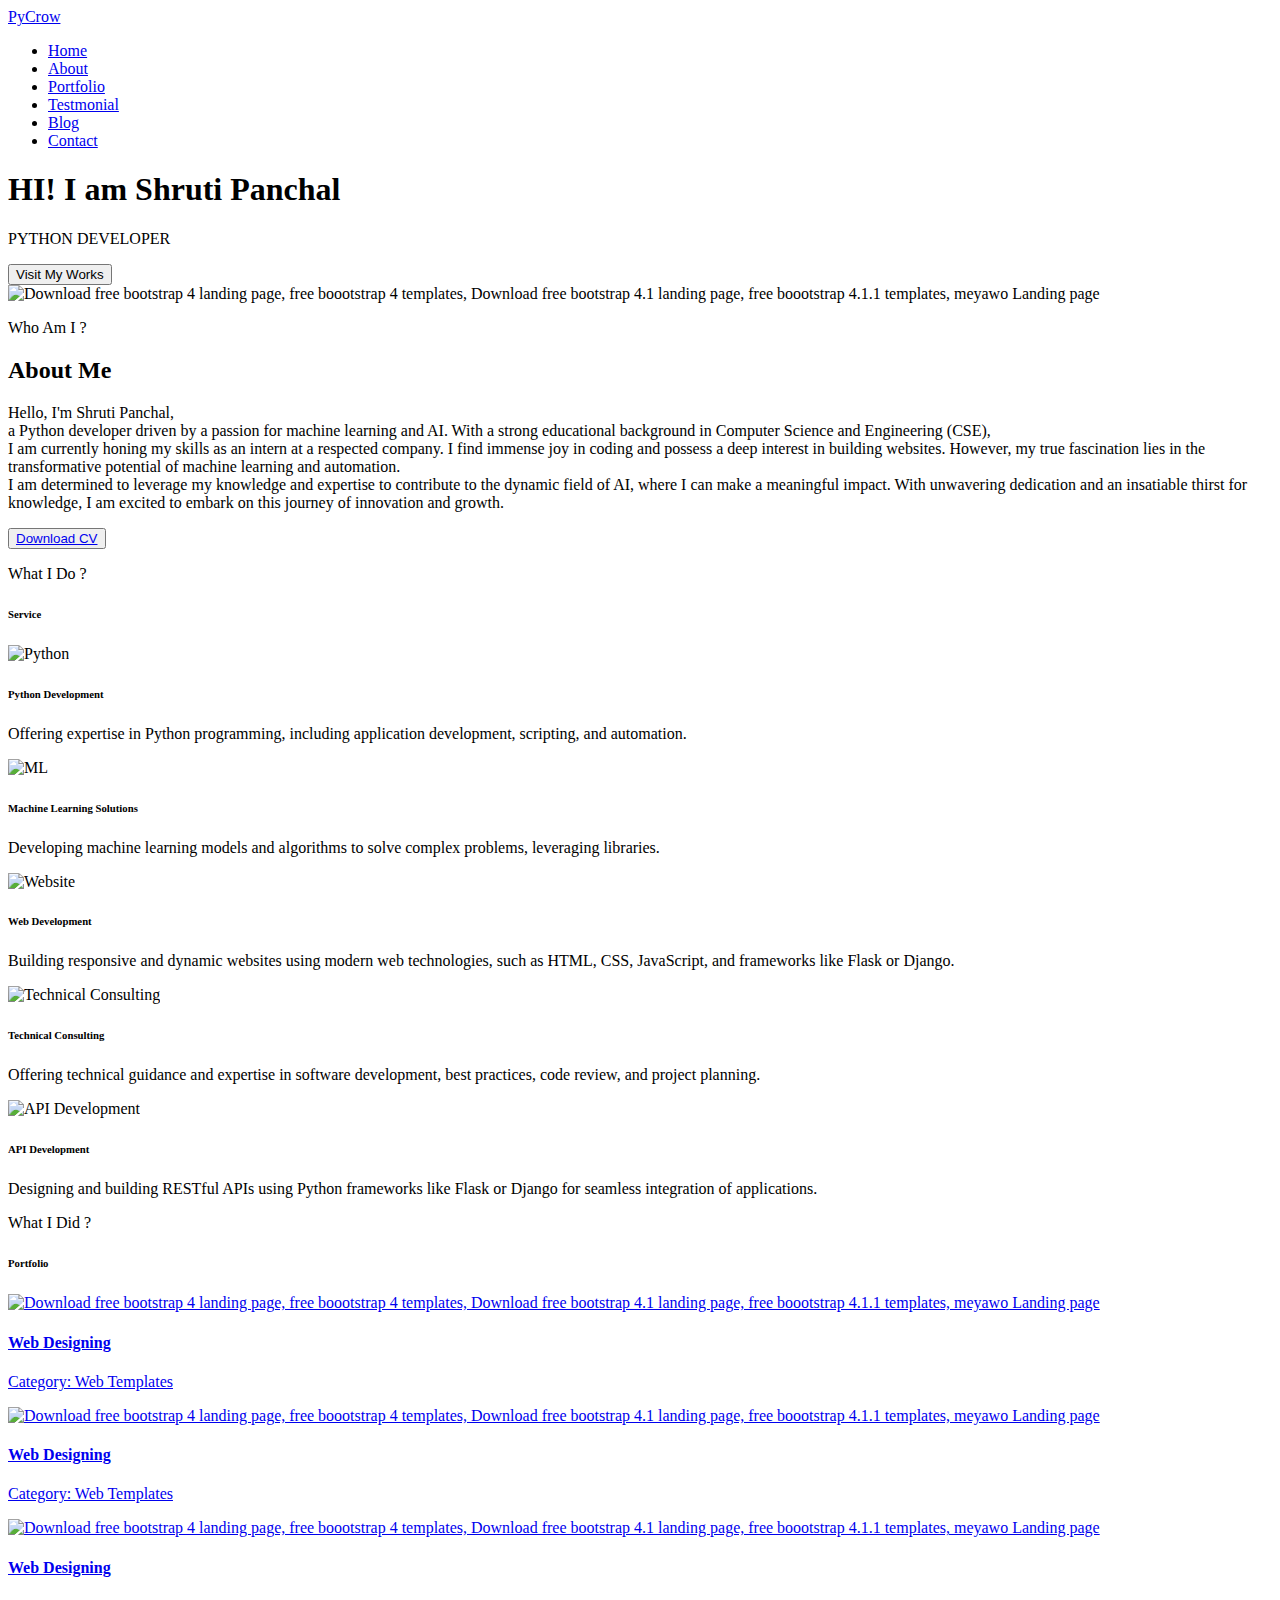
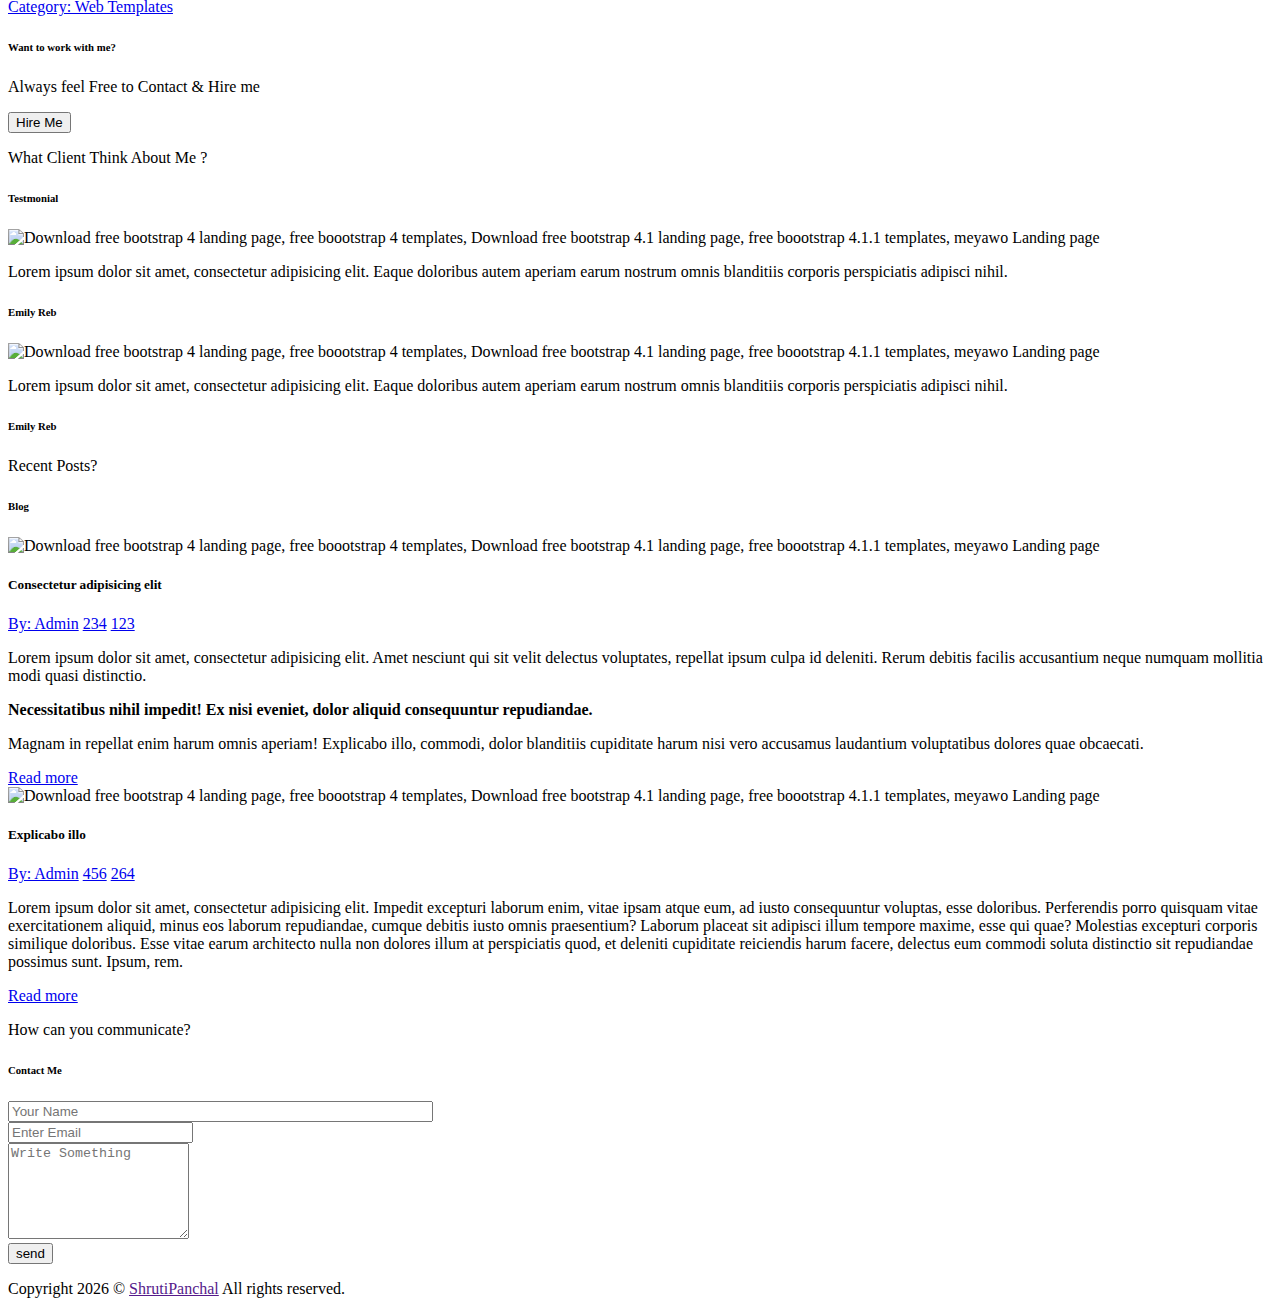
==== templates/index.html @ 35025354 "My portfolio website" ====
<!DOCTYPE html>
<html lang="en">

<head>
    <meta charset="utf-8">
    <meta name="viewport" content="width=device-width, initial-scale=1, shrink-to-fit=no">
    <meta name="description" content="Know about me and conctact me.">
    <meta name="author" content="Shruti Panchal">
    <title>PyCrow</title>
    <!-- font icons -->
    <link rel="stylesheet" href="static/assets/vendors/themify-icons/css/themify-icons.css">
    <!-- Bootstrap + Meyawo main styles -->
    <link rel="stylesheet" href="static/meyawo.css">
    <link rel="icon", href="./static/assets/badge.ico">
</head>

<body data-spy="scroll" data-target=".navbar" data-offset="40" id="home">

    <!-- Page Navbar -->
    <nav class="custom-navbar" data-spy="affix" data-offset-top="20">
        <div class="container">
            <a class="logo" href="#">PyCrow</a>
            <ul class="nav">
                <li class="item">
                    <a class="link" href="#home">Home</a>
                </li>
                <li class="item">
                    <a class="link" href="#about">About</a>
                </li>
                <li class="item">
                    <a class="link" href="#portfolio">Portfolio</a>
                </li>
                <li class="item">
                    <a class="link" href="#testimonial">Testmonial</a>
                </li>
                <li class="item">
                    <a class="link" href="#blog">Blog</a>
                </li>
                <li class="item">
                    <a class="link" href="#contact">Contact</a>
                </li>

            </ul>
            <a href="javascript:void(0)" id="nav-toggle" class="hamburger hamburger--elastic">
                <div class="hamburger-box">
                    <div class="hamburger-inner"></div>
                </div>
            </a>
        </div>
    </nav><!-- End of Page Navbar -->

    <!-- page header -->
    <header id="home" class="header">
        <div class="overlay"></div>
        <div class="header-content container">
            <h1 class="header-title">
                <span class="up">HI!</span>
                <span class="down">I am Shruti Panchal</span>
            </h1>
            <p class="header-subtitle">PYTHON DEVELOPER</p>

            <form action="works" method="get" class="visit_my_work">
                <button class="btn btn-primary", type="submit", value="visit_my_works">Visit My Works</button>
            </form>

        </div>
    </header><!-- end of page header -->

    <!-- about section -->
    <section class="section pt-0" id="about">
        <!-- container -->
        <div class="container text-center">
            <!-- about wrapper -->
            <div class="about">
                <div class="about-img-holder">
                    <img src="./static/assets/imgs/man.png" class="about-img"
                        alt="Download free bootstrap 4 landing page, free boootstrap 4 templates, Download free bootstrap 4.1 landing page, free boootstrap 4.1.1 templates, meyawo Landing page">
                </div>
                <div class="about-caption">
                    <p class="section-subtitle">Who Am I ?</p>
                    <h2 class="section-title mb-3">About Me</h2>
                    <p>
                        Hello, I'm Shruti Panchal,<br>
                        a Python developer driven by a passion for machine learning and AI.
                        With a strong educational background in Computer Science and Engineering (CSE),
                        <br>I am currently honing my skills as an intern at a respected company.
                        I find immense joy in coding and possess a deep interest in building websites.
                        However, my true fascination lies in the transformative potential of machine learning and automation.
                        <br>I am determined to leverage my knowledge and expertise to contribute to the dynamic field of AI, where I can make a meaningful impact.
                        With unwavering dedication and an insatiable thirst for knowledge, I am excited to embark on this journey of innovation and growth.
                    </p>
                    <button class="btn-rounded btn btn-outline-primary mt-4">
                        <a href="./static/resume.pdf" download="resume.pdf">Download CV</a>
                    </button>
                </div>
            </div><!-- end of about wrapper -->
        </div><!-- end of container -->
    </section> <!-- end of about section -->

    <!-- service section -->
    <section class="section" id="service">
        <div class="container text-center">
            <p class="section-subtitle">What I Do ?</p>
            <h6 class="section-title mb-6">Service</h6>
            <!-- row -->
            <div class="row">
                <div class="col-md-6 col-lg-3">
                    <div class="service-card">
                        <div class="body">
                            <img src="./static/assets/imgs/pencil-case.svg"
                                alt="Python"
                                class="icon">
                            <h6 class="title">Python Development</h6>
                            <p class="subtitle">Offering expertise in Python programming, including application development, scripting, and automation.</p>
                        </div>
                    </div>
                </div>
                <div class="col-md-6 col-lg-3">
                    <div class="service-card">
                        <div class="body">
                            <img src="./static/assets/imgs/responsive.svg"
                                alt="ML"
                                class="icon">
                            <h6 class="title">Machine Learning Solutions</h6>
                            <p class="subtitle">Developing machine learning models and algorithms to solve complex problems, leveraging libraries.</p>
                        </div>
                    </div>
                </div>
                <div class="col-md-6 col-lg-3">
                    <div class="service-card">
                        <div class="body">
                            <img src="./static/assets/imgs/toolbox.svg"
                                alt="Website"
                                class="icon">
                            <h6 class="title">Web Development</h6>
                            <p class="subtitle">Building responsive and dynamic websites using modern web technologies, such as HTML, CSS, JavaScript, and frameworks like Flask or Django.</p>
                        </div>
                    </div>
                </div>
                <div class="col-md-6 col-lg-3">
                    <div class="service-card">
                        <div class="body">
                            <img src="./static/assets/imgs/analytics.svg"
                                alt="Technical Consulting"
                                class="icon">
                            <h6 class="title">Technical Consulting</h6>
                            <p class="subtitle">Offering technical guidance and expertise in software development, best practices, code review, and project planning.</p>
                        </div>
                    </div>
                </div>
                <div class="col-md-6 col-lg-3">
                    <div class="service-card">
                        <div class="body">
                            <img src="./static/assets/imgs/toolbox.svg"
                                alt="API Development"
                                class="icon">
                            <h6 class="title">API Development</h6>
                            <p class="subtitle">Designing and building RESTful APIs using Python frameworks like Flask or Django for seamless integration of applications.</p>
                        </div>
                    </div>
                </div>
            </div><!-- end of row -->
        </div>
    </section><!-- end of service section -->

    <!-- portfolio section -->
    <section class="section" id="portfolio">
        <div class="container text-center">
            <p class="section-subtitle">What I Did ?</p>
            <h6 class="section-title mb-6">Portfolio</h6>
            <!-- row -->
            <div class="row">
                <div class="col-md-4">
                    <a href="#" class="portfolio-card">
                        <img src="./static/assets/imgs/folio-1.jpg" class="portfolio-card-img"
                            alt="Download free bootstrap 4 landing page, free boootstrap 4 templates, Download free bootstrap 4.1 landing page, free boootstrap 4.1.1 templates, meyawo Landing page">
                        <span class="portfolio-card-overlay">
                            <span class="portfolio-card-caption">
                                <h4>Web Designing</h4>
                                    <p class="font-weight-normal">Category: Web Templates</p>
                            </span>
                        </span>
                    </a>
                </div>
                <div class="col-md-4">
                    <a href="#" class="portfolio-card">
                        <img class="portfolio-card-img" src="./static/assets/imgs/folio-2.jpg" class="img-responsive rounded"
                            alt="Download free bootstrap 4 landing page, free boootstrap 4 templates, Download free bootstrap 4.1 landing page, free boootstrap 4.1.1 templates, meyawo Landing page">
                        <span class="portfolio-card-overlay">
                            <span class="portfolio-card-caption">
                                <h4>Web Designing</h4>
                                    <p class="font-weight-normal">Category: Web Templates</p>
                            </span>
                        </span>
                    </a>
                </div>
                <div class="col-md-4">
                    <a href="#" class="portfolio-card">
                        <img class="portfolio-card-img" src="./static/assets/imgs/folio-3.jpg" class="img-responsive rounded"
                            alt="Download free bootstrap 4 landing page, free boootstrap 4 templates, Download free bootstrap 4.1 landing page, free boootstrap 4.1.1 templates, meyawo Landing page">
                        <span class="portfolio-card-overlay">
                            <span class="portfolio-card-caption">
                                <h4>Web Designing</h5>
                                    <p class="font-weight-normal">Category: Web Templates</p>
                            </span>
                        </span>
                    </a>
                </div>
            </div><!-- end of row -->
        </div><!-- end of container -->
    </section> <!-- end of portfolio section -->

<!--    &lt;!&ndash; pricing section &ndash;&gt;-->
<!--    <section class="section" id="pricing">-->
<!--        <div class="container text-center">-->
<!--            <p class="section-subtitle">How Much I Charge ?</p>-->
<!--            <h6 class="section-title mb-6">My Pricing</h6>-->
<!--            &lt;!&ndash; row &ndash;&gt;-->
<!--            <div class="pricing-wrapper">-->
<!--                <div class="pricing-card">-->
<!--                    <div class="pricing-card-header">-->
<!--                        <img class="pricing-card-icon" src="./static/assets/imgs/scooter.svg"-->
<!--                            alt="Download free bootstrap 4 landing page, free boootstrap 4 templates, Download free bootstrap 4.1 landing page, free boootstrap 4.1.1 templates, meyawo Landing page">-->
<!--                    </div>-->
<!--                    <div class="pricing-card-body">-->
<!--                        <h6 class="pricing-card-title">Free</h6>-->
<!--                        <div class="pricing-card-list">-->
<!--                            <p>accusamus reprehenderit</p>-->
<!--                            <p>provident dolorem </p>-->
<!--                            <p>quos neque</p>-->
<!--                            <p>fugiat quibusdam</p>-->
<!--                            <p><i class="ti-close"></i></p>-->
<!--                            <p><i class="ti-close"></i></p>-->
<!--                        </div>-->
<!--                    </div>-->
<!--                    <div class="pricing-card-footer">-->
<!--                        <span>$</span>-->
<!--                        <span>0.00/Month</span>-->
<!--                    </div>-->
<!--                    <a href="#" class="btn btn-primary mt-3 pricing-card-btn">Subscribe</a>-->
<!--                </div>-->
<!--                <div class="pricing-card">-->
<!--                    <div class="pricing-card-header">-->
<!--                        <img class="pricing-card-icon" src="./static/assets/imgs/shipped.svg"-->
<!--                            alt="Download free bootstrap 4 landing page, free boootstrap 4 templates, Download free bootstrap 4.1 landing page, free boootstrap 4.1.1 templates, meyawo Landing page">-->
<!--                    </div>-->
<!--                    <div class="pricing-card-body">-->
<!--                        <h6 class="pricing-card-title">Basic</h6>-->
<!--                        <div class="pricing-card-list">-->
<!--                            <p>accusamus reprehenderit</p>-->
<!--                            <p>provident dolorem </p>-->
<!--                            <p>quos neque</p>-->
<!--                            <p>fugiat quibusdam</p>-->
<!--                            <p>accusamus laboriosam</p>-->
<!--                            <p><i class="ti-close"></i></p>-->
<!--                        </div>-->
<!--                    </div>-->
<!--                    <div class="pricing-card-footer">-->
<!--                        <span>$</span>-->
<!--                        <span>9.99/Month</span>-->
<!--                    </div>-->
<!--                    <a href="#" class="btn btn-primary mt-3 pricing-card-btn">Subscribe</a>-->
<!--                </div>-->
<!--                <div class="pricing-card">-->
<!--                    <div class="pricing-card-header">-->
<!--                        <img class="pricing-card-icon" src="./static/assets/imgs/startup.svg"-->
<!--                            alt="Download free bootstrap 4 landing page, free boootstrap 4 templates, Download free bootstrap 4.1 landing page, free boootstrap 4.1.1 templates, meyawo Landing page">-->
<!--                    </div>-->
<!--                    <div class="pricing-card-body">-->
<!--                        <h6 class="pricing-card-title">Premium</h6>-->
<!--                        <div class="pricing-card-list">-->
<!--                            <p>accusamus reprehenderit</p>-->
<!--                            <p>provident dolorem </p>-->
<!--                            <p>quos neque</p>-->
<!--                            <p>fugiat quibusdam</p>-->
<!--                            <p>accusamus laboriosam</p>-->
<!--                            <p>inventore omnis</p>-->
<!--                        </div>-->
<!--                    </div>-->
<!--                    <div class="pricing-card-footer">-->
<!--                        <span>$</span>-->
<!--                        <span>99.9/Month</span>-->
<!--                    </div>-->
<!--                    <a href="#" class="btn btn-primary mt-3 pricing-card-btn">Subscribe</a>-->
<!--                </div>-->

<!--            </div>&lt;!&ndash; end of pricing wrapper &ndash;&gt;-->
<!--        </div> &lt;!&ndash; end of container &ndash;&gt;-->
<!--    </section>&lt;!&ndash; end of pricing section &ndash;&gt;-->

    <!-- section -->
    <section class="section-sm bg-primary">
        <!-- container -->
        <div class="container text-center text-sm-left">
            <!-- row -->
            <div class="row align-items-center">
                <div class="col-sm offset-md-1 mb-4 mb-md-0">
                    <h6 class="title text-light">Want to work with me?</h6>
                    <p class="m-0 text-light">Always feel Free to Contact & Hire me</p>
                </div>
                <div class="col-sm offset-sm-2 offset-md-3">
                    <form action="#contact", method="get">
                        <button>
                            <a class="btn btn-lg my-font btn-light rounded">Hire Me</a>
                        </button>
                    </form>
                </div>
            </div> <!-- end of row -->
        </div> <!-- end of container -->
    </section> <!-- end of section -->

    <!-- testimonial section -->
    <section class="section" id="testimonial">
        <div class="container text-center">
            <p class="section-subtitle">What Client Think About Me ?</p>
            <h6 class="section-title mb-6">Testmonial</h6>

            <!-- row -->
            <div class="row">
                <div class="col-md-6">
                    <div class="testimonial-card">
                        <div class="testimonial-card-img-holder">
                            <img src="static/assets/imgs/avatar2.jpg" class="testimonial-card-img"
                                alt="Download free bootstrap 4 landing page, free boootstrap 4 templates, Download free bootstrap 4.1 landing page, free boootstrap 4.1.1 templates, meyawo Landing page">
                        </div>
                        <div class="testimonial-card-body">
                            <p class="testimonial-card-subtitle">Lorem ipsum dolor sit amet, consectetur adipisicing
                                elit. Eaque doloribus autem aperiam earum nostrum omnis blanditiis corporis perspiciatis
                                adipisci nihil.</p>
                            <h6 class="testimonial-card-title">Emily Reb</h6>
                        </div>
                    </div>
                </div>
                <div class="col-md-6">
                    <div class="testimonial-card">
                        <div class="testimonial-card-img-holder">
                            <img src="./static/assets/imgs/avatar3.jpg" class="testimonial-card-img"
                                alt="Download free bootstrap 4 landing page, free boootstrap 4 templates, Download free bootstrap 4.1 landing page, free boootstrap 4.1.1 templates, meyawo Landing page">
                        </div>
                        <div class="testimonial-card-body">
                            <p class="testimonial-card-subtitle">Lorem ipsum dolor sit amet, consectetur adipisicing
                                elit. Eaque doloribus autem aperiam earum nostrum omnis blanditiis corporis perspiciatis
                                adipisci nihil.</p>
                            <h6 class="testimonial-card-title">Emily Reb</h6>
                        </div>
                    </div>
                </div>
            </div>
        </div> <!-- end of container -->
    </section> <!-- end of testimonial section -->

    <!-- blog section -->
    <section class="section" id="blog">
        <!-- container -->
        <div class="container text-center">
            <p class="section-subtitle">Recent Posts?</p>
            <h6 class="section-title mb-6">Blog</h6>
            <!-- blog-wrapper -->
            <div class="blog-card">
                <div class="blog-card-header">
                    <img src="./static/assets/imgs/img-1.jpg" class="blog-card-img"
                        alt="Download free bootstrap 4 landing page, free boootstrap 4 templates, Download free bootstrap 4.1 landing page, free boootstrap 4.1.1 templates, meyawo Landing page">
                </div>
                <div class="blog-card-body">
                    <h5 class="blog-card-title">Consectetur adipisicing elit</h6>

                        <p class="blog-card-caption">
                            <a href="#">By: Admin</a>
                            <a href="#"><i class="ti-heart text-danger"></i> 234</a>
                            <a href="#"><i class="ti-comment"></i> 123</a>
                        </p>
                        <p>Lorem ipsum dolor sit amet, consectetur adipisicing elit. Amet nesciunt qui sit velit
                            delectus voluptates, repellat ipsum culpa id deleniti. Rerum debitis facilis accusantium
                            neque numquam mollitia modi quasi distinctio.</p>

                        <p><b>Necessitatibus nihil impedit! Ex nisi eveniet, dolor aliquid consequuntur repudiandae.</b>
                        </p>
                        <p>Magnam in repellat enim harum omnis aperiam! Explicabo illo, commodi, dolor blanditiis
                            cupiditate harum nisi vero accusamus laudantium voluptatibus dolores quae obcaecati.</p>

                        <a href="#" class="blog-card-link">Read more <i class="ti-angle-double-right"></i></a>
                </div>
            </div><!-- end of blog wrapper -->

            <!-- blog-wrapper -->
            <div class="blog-card">
                <div class="blog-card-header">
                    <img src="./static/assets/imgs/img-2.jpg" class="blog-card-img"
                        alt="Download free bootstrap 4 landing page, free boootstrap 4 templates, Download free bootstrap 4.1 landing page, free boootstrap 4.1.1 templates, meyawo Landing page">
                </div>
                <div class="blog-card-body">
                    <h5 class="blog-card-title">Explicabo illo</h6>

                        <p class="blog-card-caption">
                            <a href="#">By: Admin</a>
                            <a href="#"><i class="ti-heart text-danger"></i> 456</a>
                            <a href="#"><i class="ti-comment"></i> 264</a>
                        </p>

                        <p>Lorem ipsum dolor sit amet, consectetur adipisicing elit. Impedit excepturi laborum enim,
                            vitae ipsam atque eum, ad iusto consequuntur voluptas, esse doloribus. Perferendis porro
                            quisquam vitae exercitationem aliquid, minus eos laborum repudiandae, cumque debitis iusto
                            omnis praesentium? Laborum placeat sit adipisci illum tempore maxime, esse qui quae?
                            Molestias excepturi corporis similique doloribus. Esse vitae earum architecto nulla non
                            dolores illum at perspiciatis quod, et deleniti cupiditate reiciendis harum facere, delectus
                            eum commodi soluta distinctio sit repudiandae possimus sunt. Ipsum, rem.</p>

                        <a href="#" class="blog-card-link">Read more <i class="ti-angle-double-right"></i></a>
                </div>
            </div><!-- end of blog wrapper -->

        </div><!-- end of container -->
    </section><!-- end of blog section -->

    <!-- contact section -->
    <section class="section" id="contact">
        <div class="container text-center">
            <p class="section-subtitle">How can you communicate?</p>
            <h6 class="section-title mb-5">Contact Me</h6>
            <!-- contact form -->
            <form action="submit_form" method="post" class="contact-form col-md-10 col-lg-8 m-auto">
                <div class="form-row">
                    <div class="form-group col-sm-6">
                        <input name="name" type="text" size="50" class="form-control" placeholder="Your Name" required>
                    </div>
                    <div class="form-group col-sm-6">
                        <input name="email" type="email" class="form-control" placeholder="Enter Email" requried>
                    </div>
                    <div class="form-group col-sm-12">
                        <textarea name="message" rows="6" class="form-control"
                            placeholder="Write Something"></textarea>
                    </div>
                    <div class="form-group col-sm-12 mt-3">
                        <button type="submit" value="Send Message" class="btn btn-outline-primary rounded">send</button>
                    </div>
                </div>
            </form><!-- end of contact form -->
        </div><!-- end of container -->
    </section><!-- end of contact section -->

    <!-- footer -->


    <div class="container">
        <footer class="footer">
            <p class="mb-0">Copyright
                <script>document.write(new Date().getFullYear())</script> &copy;
                <a href="">ShrutiPanchal</a>  All rights reserved.
            </p>
            <div class="social-links text-right m-auto ml-sm-auto">
                <form action="", method="get", class="socialacc">
                <a href="https://www.linkedin.com/in/shruti-panchal-539303217" class="link"><i class="ti-linkedin"></i></a>
                <a href="javascript:void(0)" class="link"><i class="ti-google"></i></a>
                <a href="https://github.com/Shruti-panchal" class="link"><i class="ti-github"></i></a>
                <a href="https://instagram.com/_shrutiiii14_?igshid=MzNlNGNkZWQ4Mg==" class="link"><i class="ti-instagram"></i></a>
            </form>
            </div>
        </footer>
    </div> <!-- end of page footer -->

    <!-- core  -->
    <script src="./static/assets/vendors/jquery/jquery-3.4.1.js"></script>
    <script src="./static/assets/vendors/bootstrap/bootstrap.bundle.js"></script>

    <!-- bootstrap 3 affix -->
    <script src="./static/assets/vendors/bootstrap/bootstrap.affix.js"></script>

    <!-- Meyawo js -->
    <script src="./static/meyawo.js"></script>

</body>

</html>
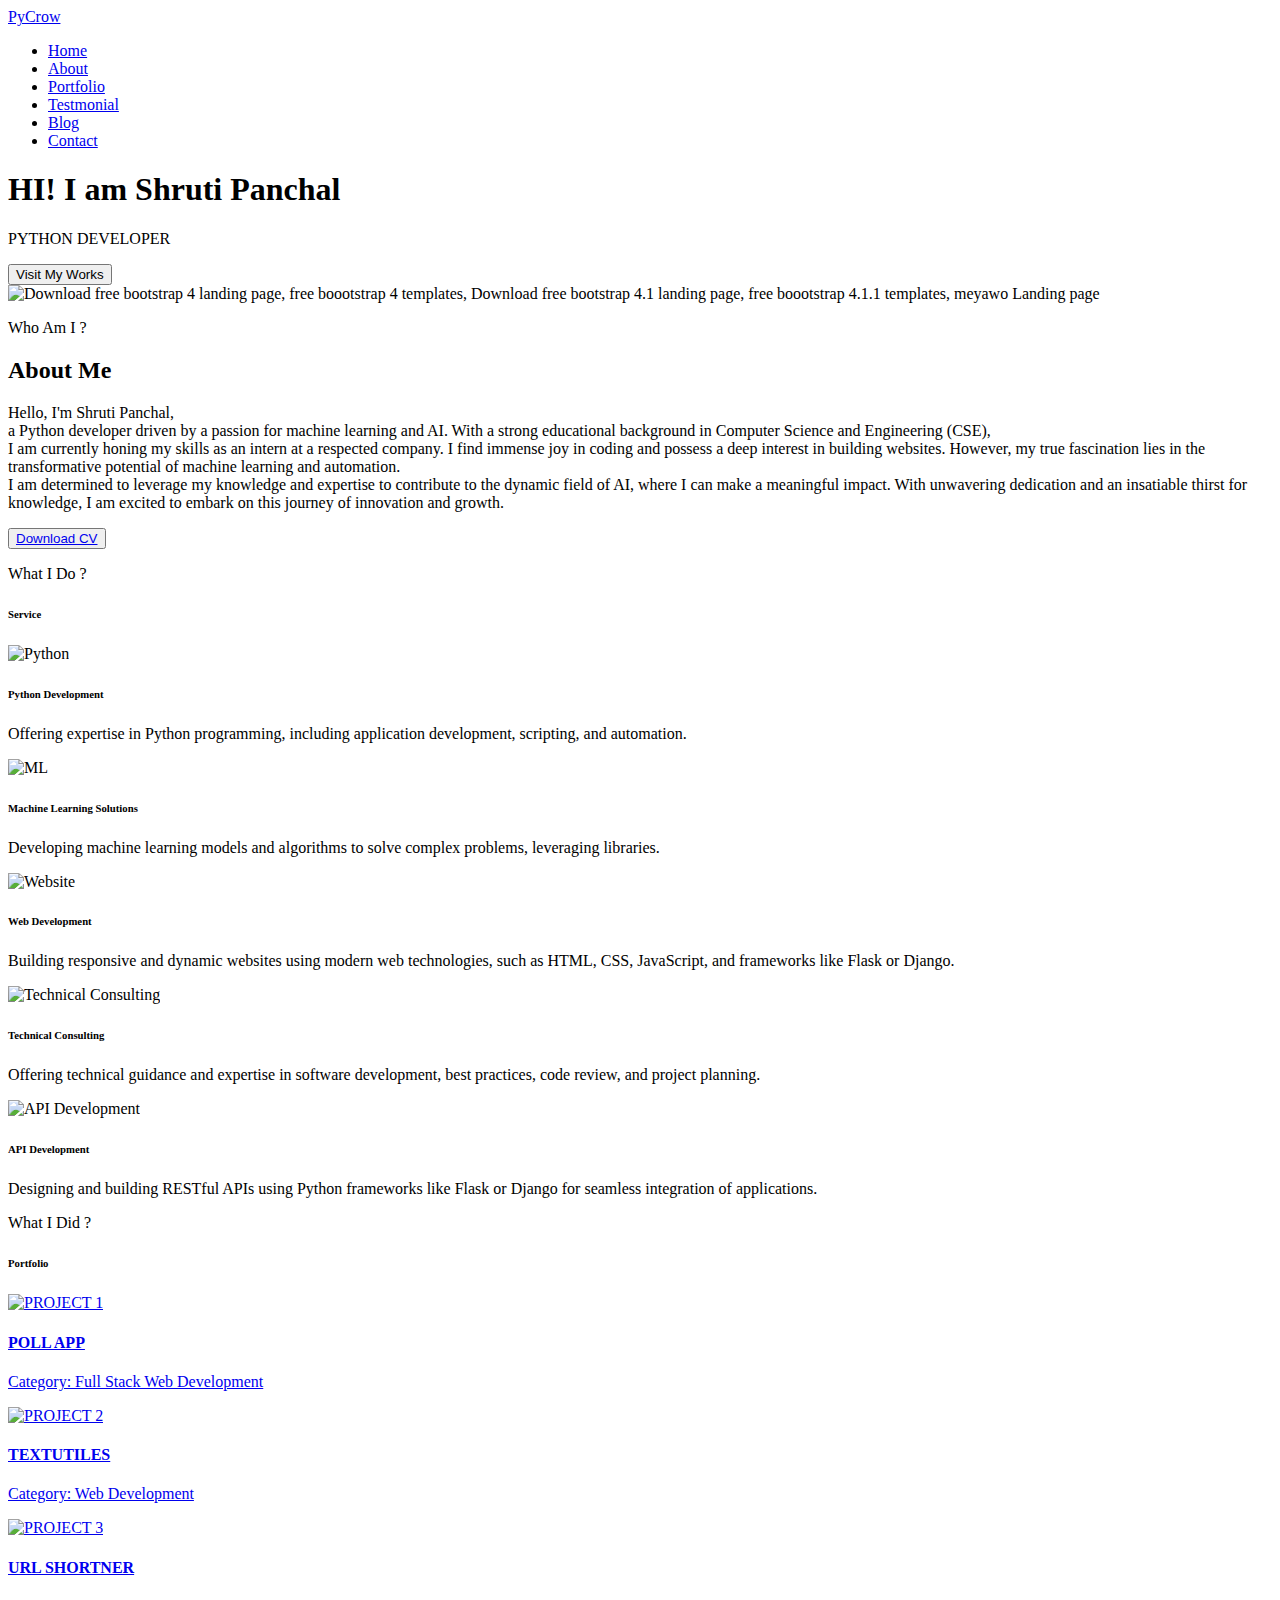
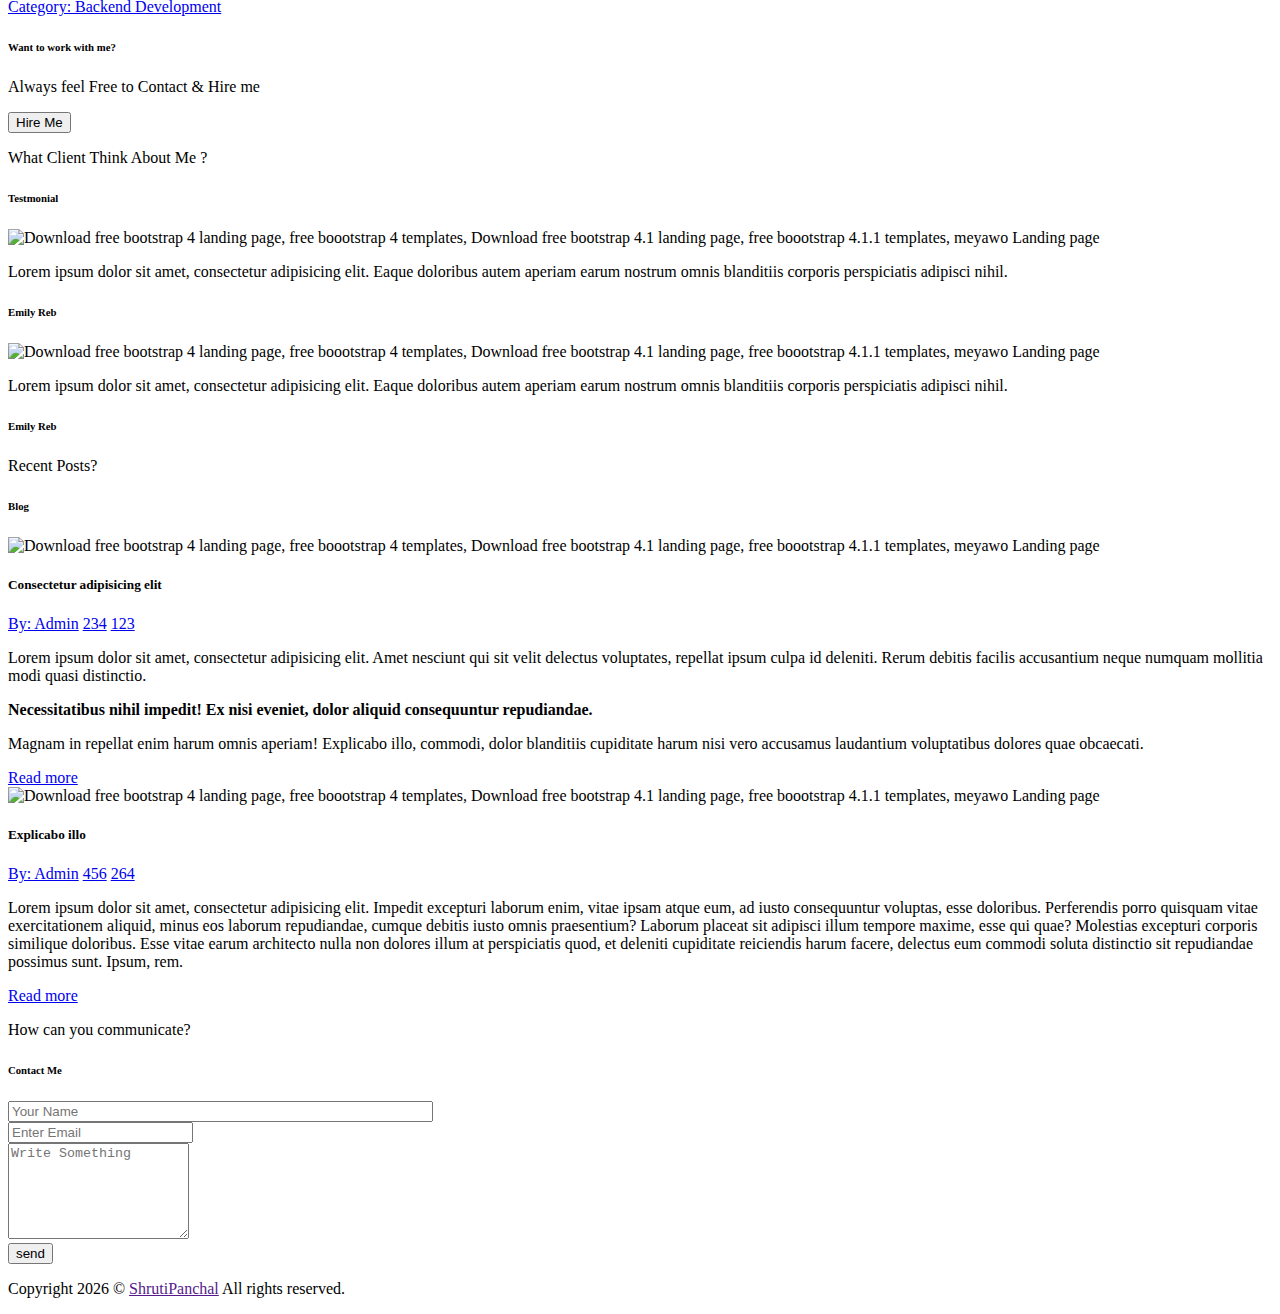
==== commit 198cda59: "portfolio infos" ====
--- a/templates/index.html
+++ b/templates/index.html
@@ -162,8 +162,7 @@
             </div><!-- end of row -->
         </div>
     </section><!-- end of service section -->
-
-    <!-- portfolio section -->
+<!-- portfolio section -->
     <section class="section" id="portfolio">
         <div class="container text-center">
             <p class="section-subtitle">What I Did ?</p>
@@ -171,37 +170,37 @@
             <!-- row -->
             <div class="row">
                 <div class="col-md-4">
-                    <a href="#" class="portfolio-card">
+                    <a href="https://github.com/Shruti-panchal/poll_app" class="portfolio-card">
                         <img src="./static/assets/imgs/folio-1.jpg" class="portfolio-card-img"
-                            alt="Download free bootstrap 4 landing page, free boootstrap 4 templates, Download free bootstrap 4.1 landing page, free boootstrap 4.1.1 templates, meyawo Landing page">
+                            alt="PROJECT 1">
                         <span class="portfolio-card-overlay">
                             <span class="portfolio-card-caption">
-                                <h4>Web Designing</h4>
-                                    <p class="font-weight-normal">Category: Web Templates</p>
+                                <h4>POLL APP</h4>
+                                    <p class="font-weight-normal">Category: Full Stack Web Development</p>
                             </span>
                         </span>
                     </a>
                 </div>
                 <div class="col-md-4">
-                    <a href="#" class="portfolio-card">
+                    <a href="https://github.com/Shruti-panchal/textutiles2" class="portfolio-card">
                         <img class="portfolio-card-img" src="./static/assets/imgs/folio-2.jpg" class="img-responsive rounded"
-                            alt="Download free bootstrap 4 landing page, free boootstrap 4 templates, Download free bootstrap 4.1 landing page, free boootstrap 4.1.1 templates, meyawo Landing page">
+                            alt="PROJECT 2">
                         <span class="portfolio-card-overlay">
                             <span class="portfolio-card-caption">
-                                <h4>Web Designing</h4>
-                                    <p class="font-weight-normal">Category: Web Templates</p>
+                                <h4>TEXTUTILES</h4>
+                                    <p class="font-weight-normal">Category: Web Development</p>
                             </span>
                         </span>
                     </a>
                 </div>
                 <div class="col-md-4">
-                    <a href="#" class="portfolio-card">
+                    <a href="https://github.com/Shruti-panchal/url-shortner" class="portfolio-card">
                         <img class="portfolio-card-img" src="./static/assets/imgs/folio-3.jpg" class="img-responsive rounded"
-                            alt="Download free bootstrap 4 landing page, free boootstrap 4 templates, Download free bootstrap 4.1 landing page, free boootstrap 4.1.1 templates, meyawo Landing page">
+                            alt="PROJECT 3">
                         <span class="portfolio-card-overlay">
                             <span class="portfolio-card-caption">
-                                <h4>Web Designing</h5>
-                                    <p class="font-weight-normal">Category: Web Templates</p>
+                                <h4>URL SHORTNER</h4>
+                                    <p class="font-weight-normal">Category: Backend Development</p>
                             </span>
                         </span>
                     </a>
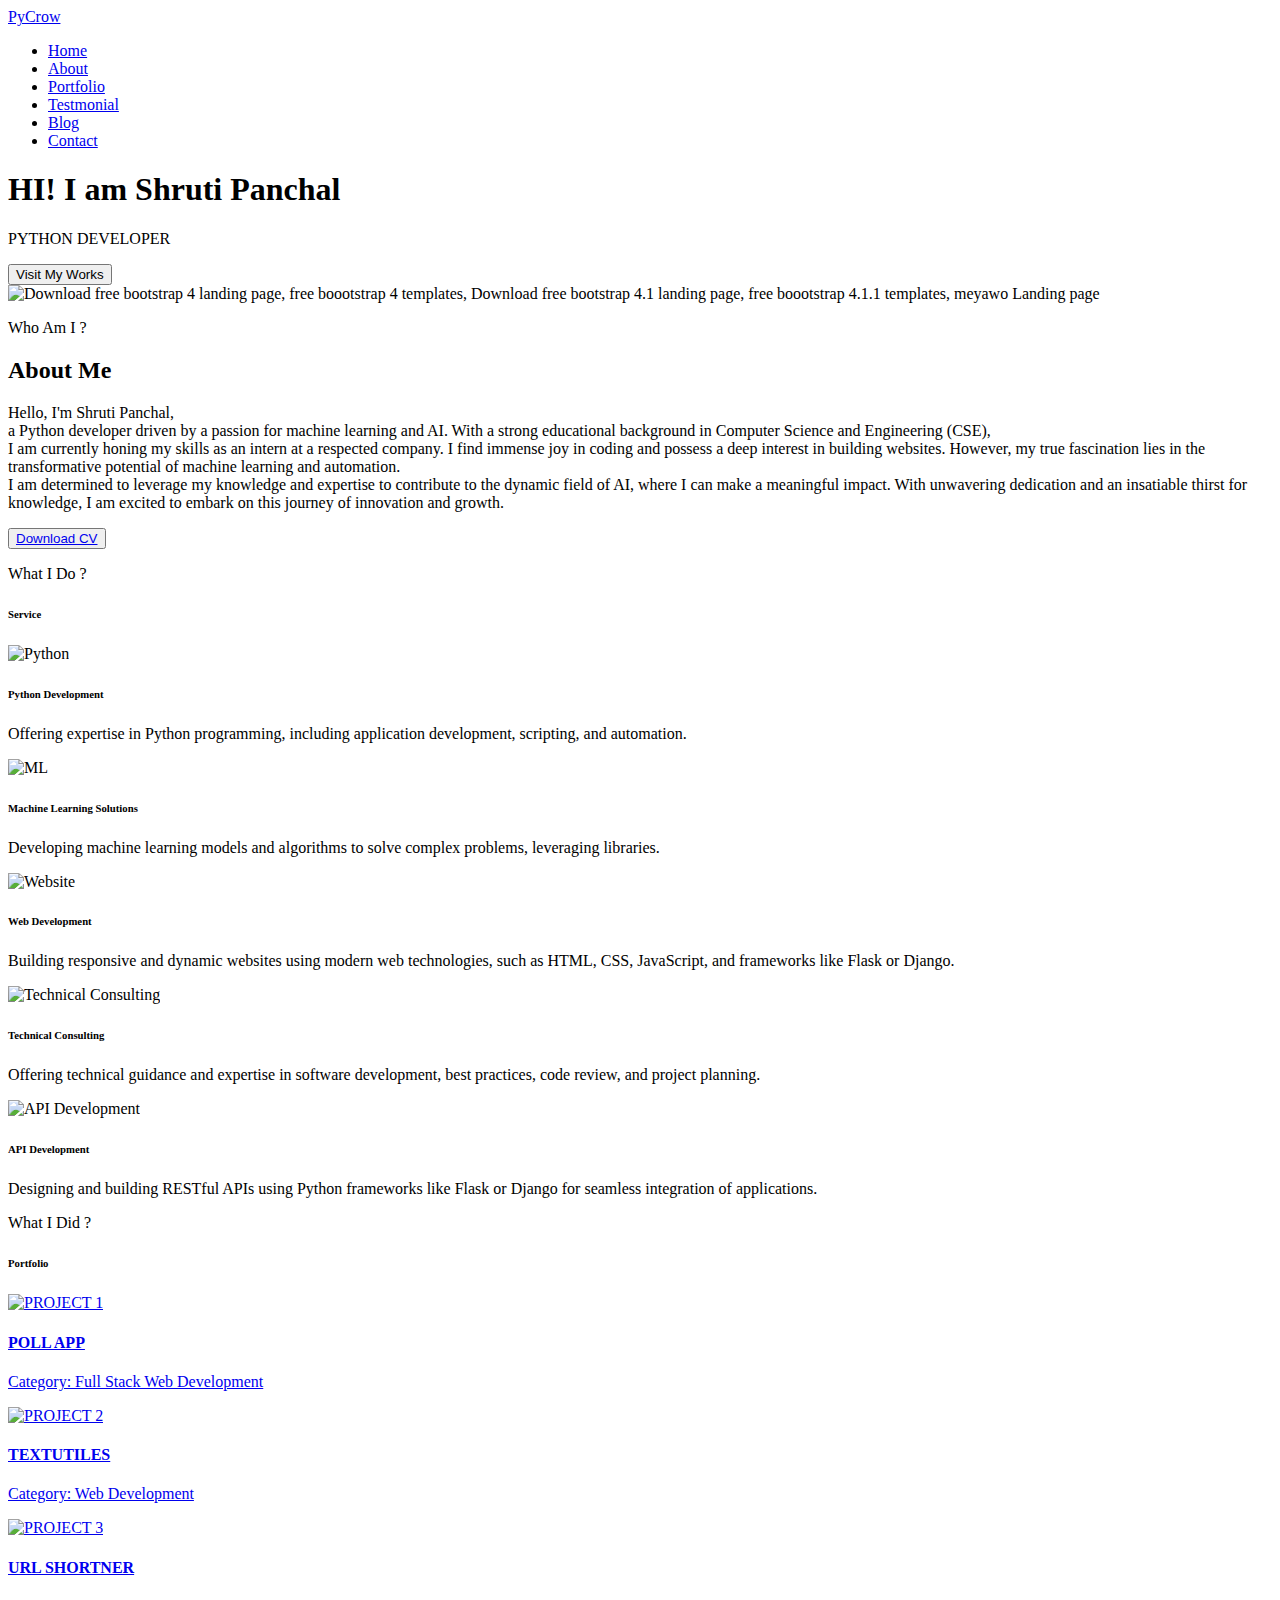
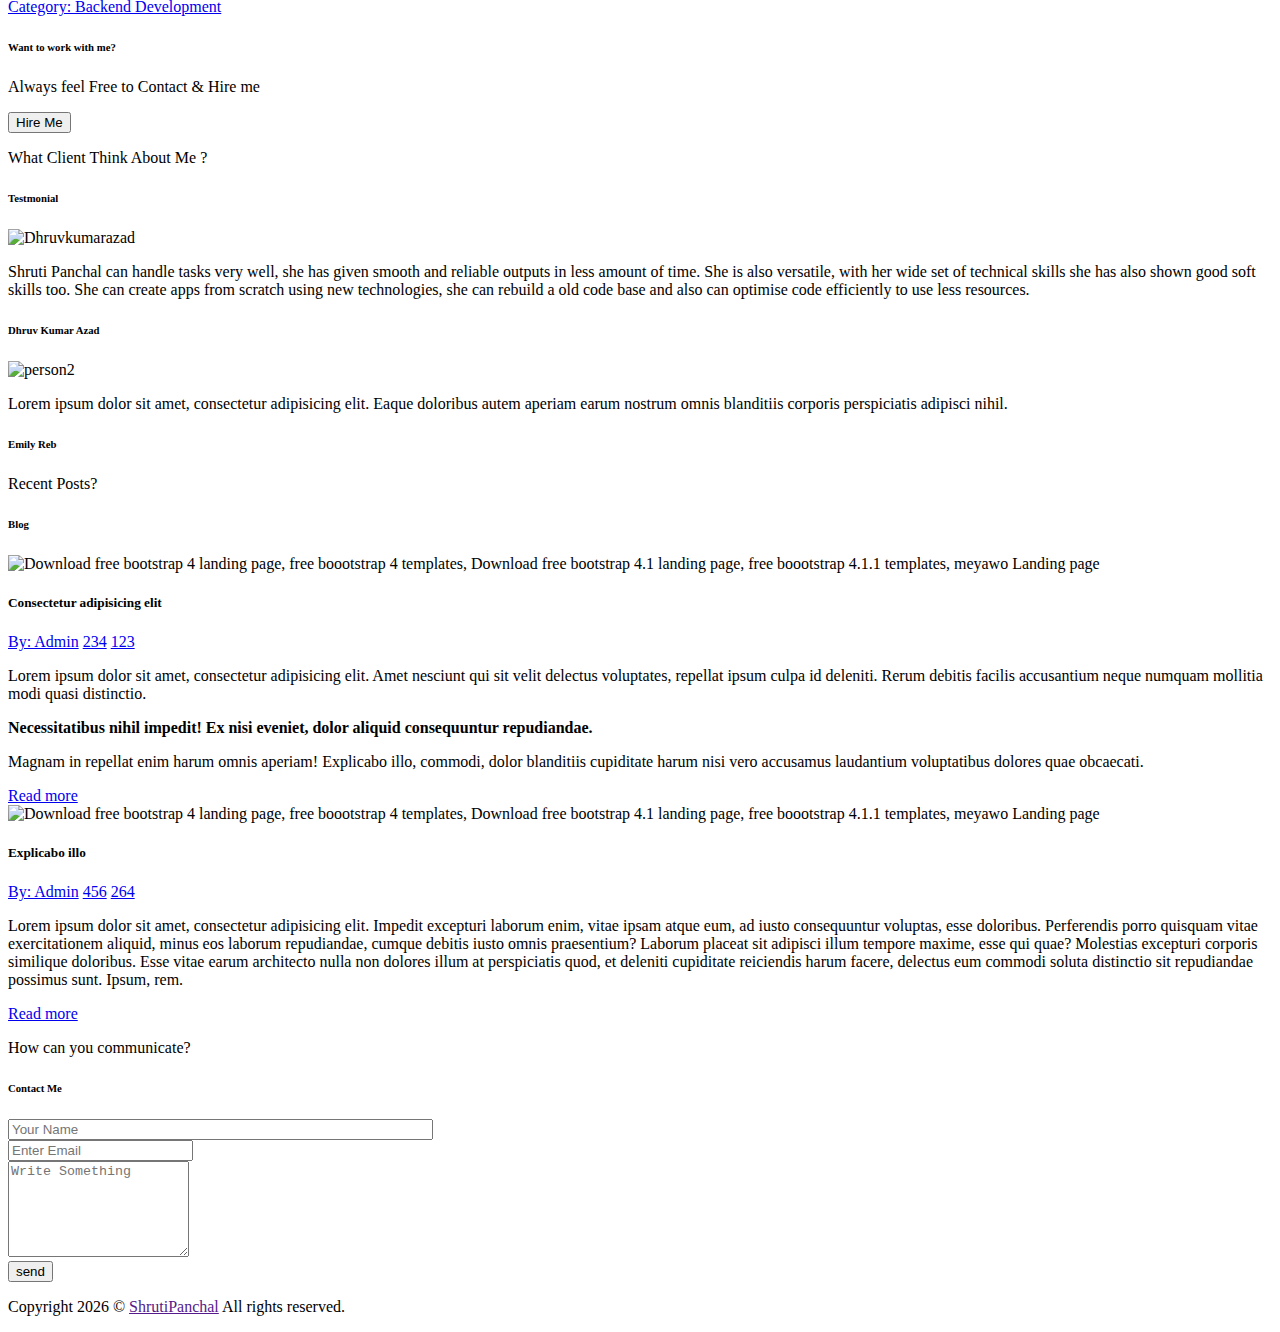
==== commit 1b5112e2: "testimonials" ====
--- a/templates/index.html
+++ b/templates/index.html
@@ -319,14 +319,14 @@
                 <div class="col-md-6">
                     <div class="testimonial-card">
                         <div class="testimonial-card-img-holder">
-                            <img src="static/assets/imgs/avatar2.jpg" class="testimonial-card-img"
-                                alt="Download free bootstrap 4 landing page, free boootstrap 4 templates, Download free bootstrap 4.1 landing page, free boootstrap 4.1.1 templates, meyawo Landing page">
+                            <img src="static/assets/imgs/dhruv.jpg" class="testimonial-card-img"
+                                alt="Dhruvkumarazad">
                         </div>
                         <div class="testimonial-card-body">
-                            <p class="testimonial-card-subtitle">Lorem ipsum dolor sit amet, consectetur adipisicing
-                                elit. Eaque doloribus autem aperiam earum nostrum omnis blanditiis corporis perspiciatis
-                                adipisci nihil.</p>
-                            <h6 class="testimonial-card-title">Emily Reb</h6>
+                            <p class="testimonial-card-subtitle">Shruti Panchal can handle tasks very well, she has given smooth and reliable outputs in less amount of time. She is also versatile,
+                                with her wide set of technical skills she has also shown good soft skills too. She can create apps from scratch using new technologies, she can rebuild a old code base
+                                and also can optimise code efficiently to use less resources.</p>
+                            <h6 class="testimonial-card-title">Dhruv Kumar Azad</h6>
                         </div>
                     </div>
                 </div>
@@ -334,7 +334,7 @@
                     <div class="testimonial-card">
                         <div class="testimonial-card-img-holder">
                             <img src="./static/assets/imgs/avatar3.jpg" class="testimonial-card-img"
-                                alt="Download free bootstrap 4 landing page, free boootstrap 4 templates, Download free bootstrap 4.1 landing page, free boootstrap 4.1.1 templates, meyawo Landing page">
+                                alt="person2">
                         </div>
                         <div class="testimonial-card-body">
                             <p class="testimonial-card-subtitle">Lorem ipsum dolor sit amet, consectetur adipisicing
